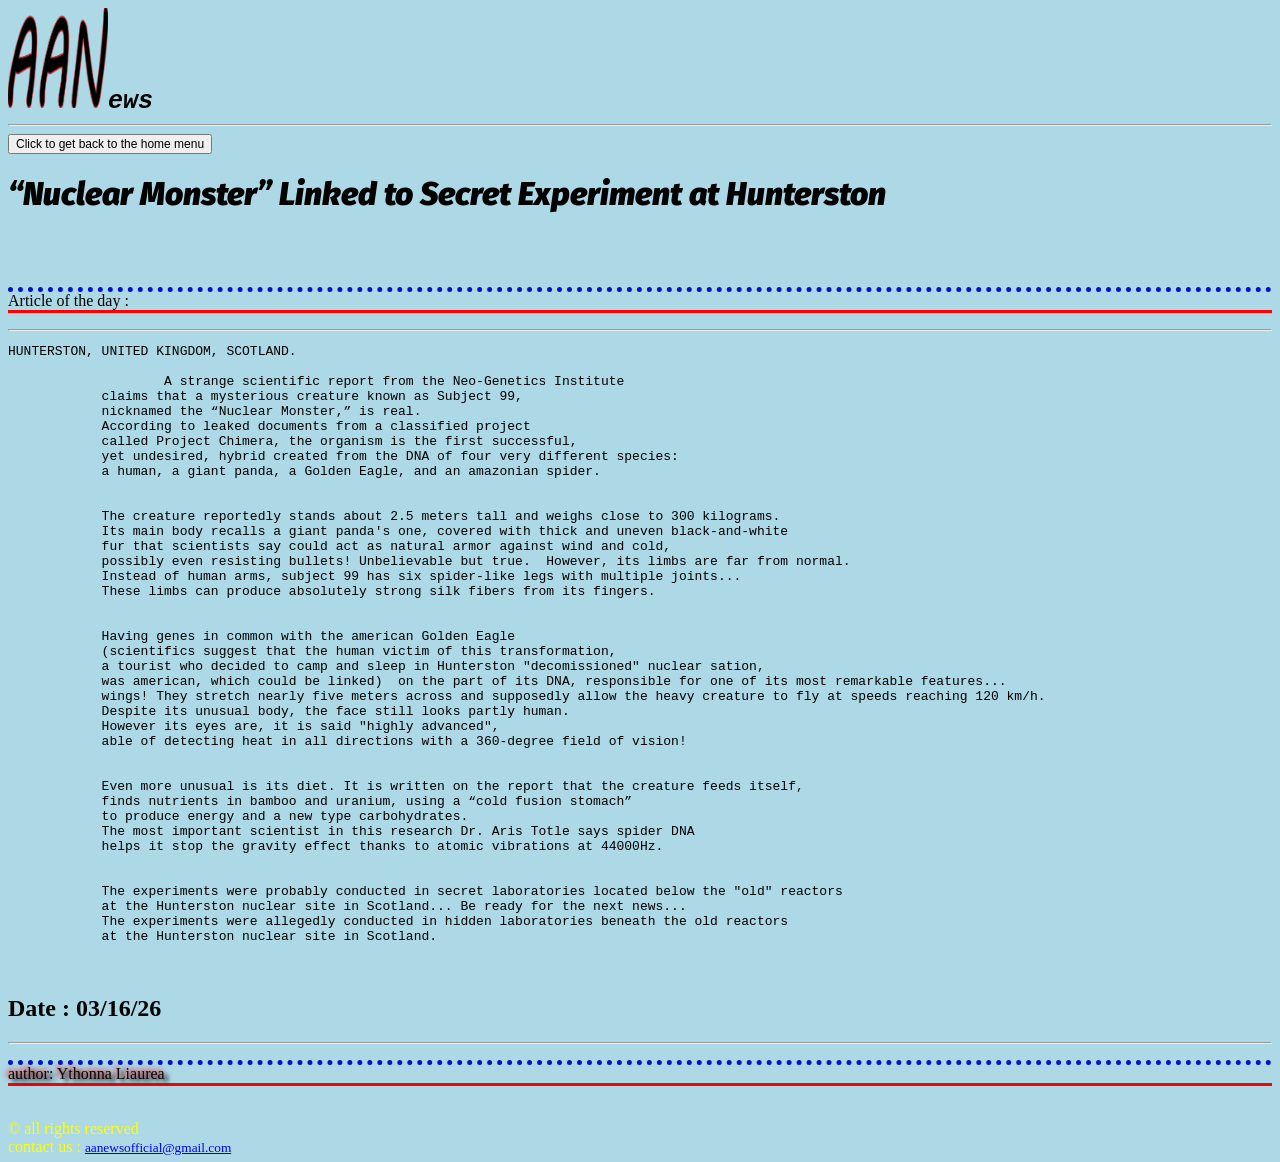
==== article.html @ 97cd1dd2 "Update article.html" ====
<!DOCTYPE html>
<html lang = "en">
    <head>
    <meta charset="utf-8">
    <meta name="viewport" content="width=device-width, initial-scale=1">
    <meta name="description" content="Actualities for people who don't want to fall in obscurantism - Welcome to AANews.">
    <link rel = "icon" href = "images/favicon1024x1024.png" sizes = "128x128" type = "image/png">
    <link rel = "stylesheet" href = "style.css">
    <title>AANews</title>
    </head>
    <body>
        <header>
        <img src = "images/favicon1024x1024.png" width = 100 alt = AANews title = AANews><span style="font-size: 25px; white-space: nowrap;"><b><em><tt>ews</tt></em></b></span>
        <hr>
        <a href = "index.html" title = "Goes to the home menu"> <button width = 100px height = 20 px style = "font-size : 12px" >Click to get back to the home menu</button>  </a>
        <h1>“Nuclear Monster” Linked to Secret Experiment at Hunterston</h1>
      </header>

        <main style = "background-color: darkpurple">
        <br>
        <br>
        <p>Article of the day :</p>
        <hr>
        <pre>HUNTERSTON, UNITED KINGDOM, SCOTLAND.
            
                    A strange scientific report from the Neo-Genetics Institute
            claims that a mysterious creature known as Subject 99,
            nicknamed the “Nuclear Monster,” is real. 
            According to leaked documents from a classified project
            called Project Chimera, the organism is the first successful,
            yet undesired, hybrid created from the DNA of four very different species:
            a human, a giant panda, a Golden Eagle, and an amazonian spider.

            
            The creature reportedly stands about 2.5 meters tall and weighs close to 300 kilograms.
            Its main body recalls a giant panda's one, covered with thick and uneven black-and-white
            fur that scientists say could act as natural armor against wind and cold,
            possibly even resisting bullets! Unbelievable but true.  However, its limbs are far from normal.
            Instead of human arms, subject 99 has six spider-like legs with multiple joints...
            These limbs can produce absolutely strong silk fibers from its fingers.

            
            Having genes in common with the american Golden Eagle
            (scientifics suggest that the human victim of this transformation,
            a tourist who decided to camp and sleep in Hunterston "decomissioned" nuclear sation,
            was american, which could be linked)  on the part of its DNA, responsible for one of its most remarkable features...
            wings! They stretch nearly five meters across and supposedly allow the heavy creature to fly at speeds reaching 120 km/h.
            Despite its unusual body, the face still looks partly human.
            However its eyes are, it is said "highly advanced", 
            able of detecting heat in all directions with a 360-degree field of vision!

            
            Even more unusual is its diet. It is written on the report that the creature feeds itself,
            finds nutrients in bamboo and uranium, using a “cold fusion stomach” 
            to produce energy and a new type carbohydrates.
            The most important scientist in this research Dr. Aris Totle says spider DNA
            helps it stop the gravity effect thanks to atomic vibrations at 44000Hz.

            
            The experiments were probably conducted in secret laboratories located below the "old" reactors
            at the Hunterston nuclear site in Scotland... Be ready for the next news...
            The experiments were allegedly conducted in hidden laboratories beneath the old reactors
            at the Hunterston nuclear site in Scotland.</pre>
        <br>
        <h2>Date : 03/16/26</h2>
        <hr>
        </main>

        <footer>
            <p id = "auteur">author: Ythonna Liaurea</p>
            <br>
            &copy; all rights reserved
            <br>
            contact us :
            <small><a href = "mailto:onerandomguy@gmail.com" target = "_blank" title = "mail contact">
                 aanewsofficial@gmail.com
            </a></small>
        </footer>
    </body>
</html>
---- style.css ----
@font-face{
    src : url(fonts/FiraSans-BlackItalic.ttf);
    font-family : firaItalic;
}
header{
    color : black;
}
main{
    color : black;
}
body {
    background-color: lightblue;
}
h1{
    font-family : firaItalic, arial;
    color: black;
}
p{
    color: black;
    border-bottom : 3px solid rgb(255,0,0);
    border-top: 5px dotted rgb(0,20,200);
}
footer{
    color:yellow;
}
#auteur{
    text-shadow: 4px 3px 4px black, -2px -2px 5px red;
}

.autresart{
color:white;
}
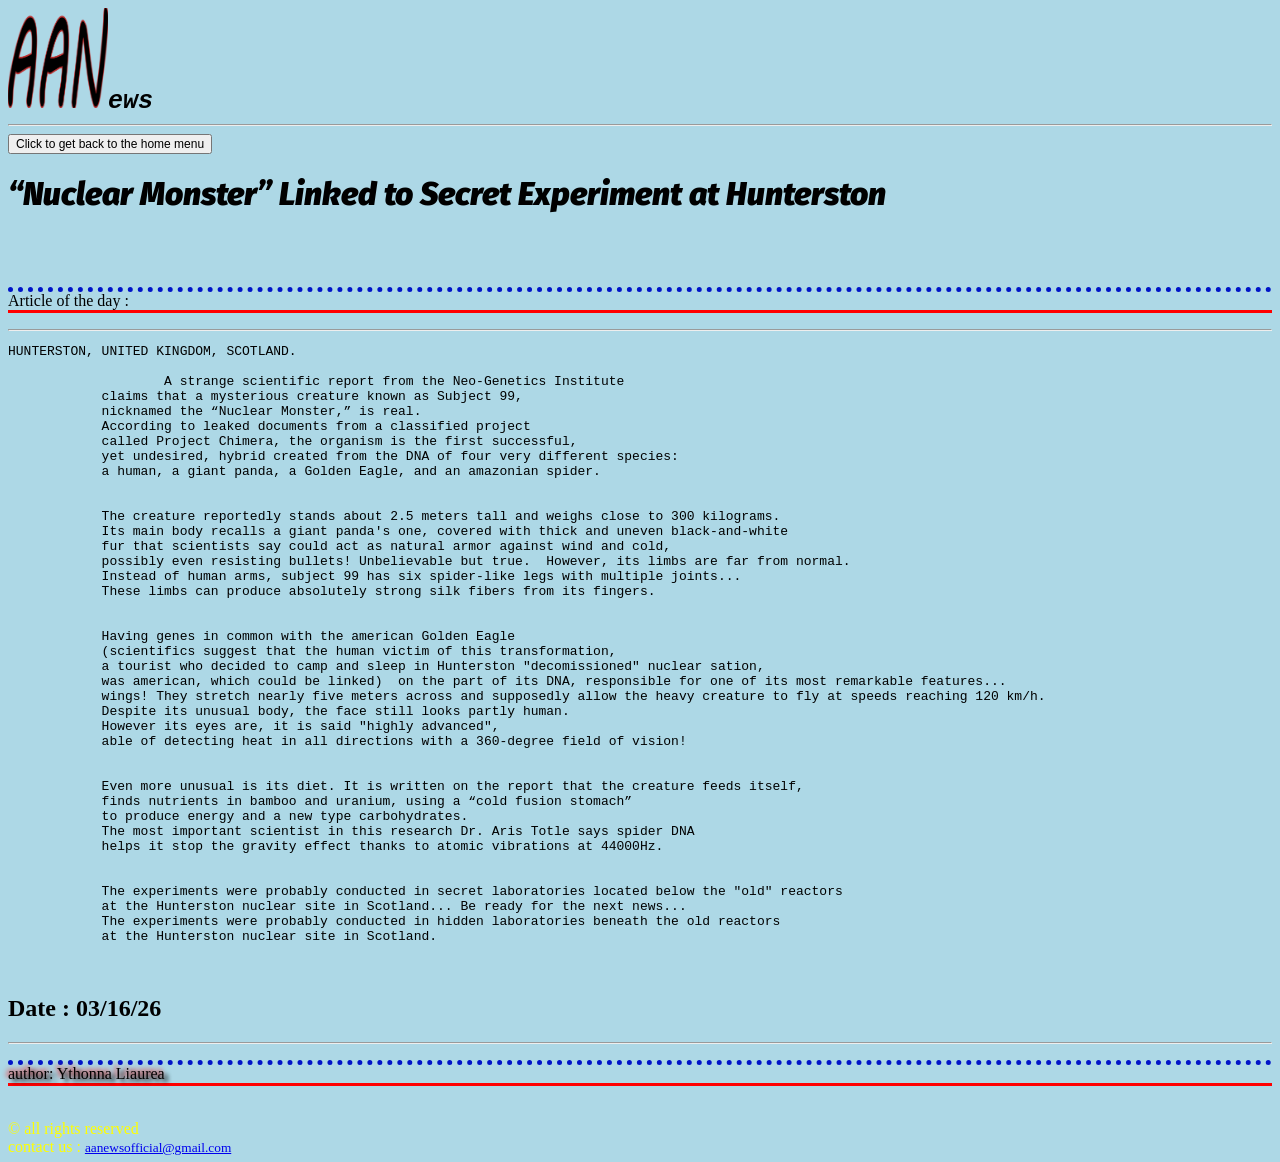
==== commit 587745ef: "Update article.html" ====
--- a/article.html
+++ b/article.html
@@ -59,7 +59,7 @@
             
             The experiments were probably conducted in secret laboratories located below the "old" reactors
             at the Hunterston nuclear site in Scotland... Be ready for the next news...
-            The experiments were allegedly conducted in hidden laboratories beneath the old reactors
+            The experiments were probably conducted in hidden laboratories beneath the old reactors
             at the Hunterston nuclear site in Scotland.</pre>
         <br>
         <h2>Date : 03/16/26</h2>
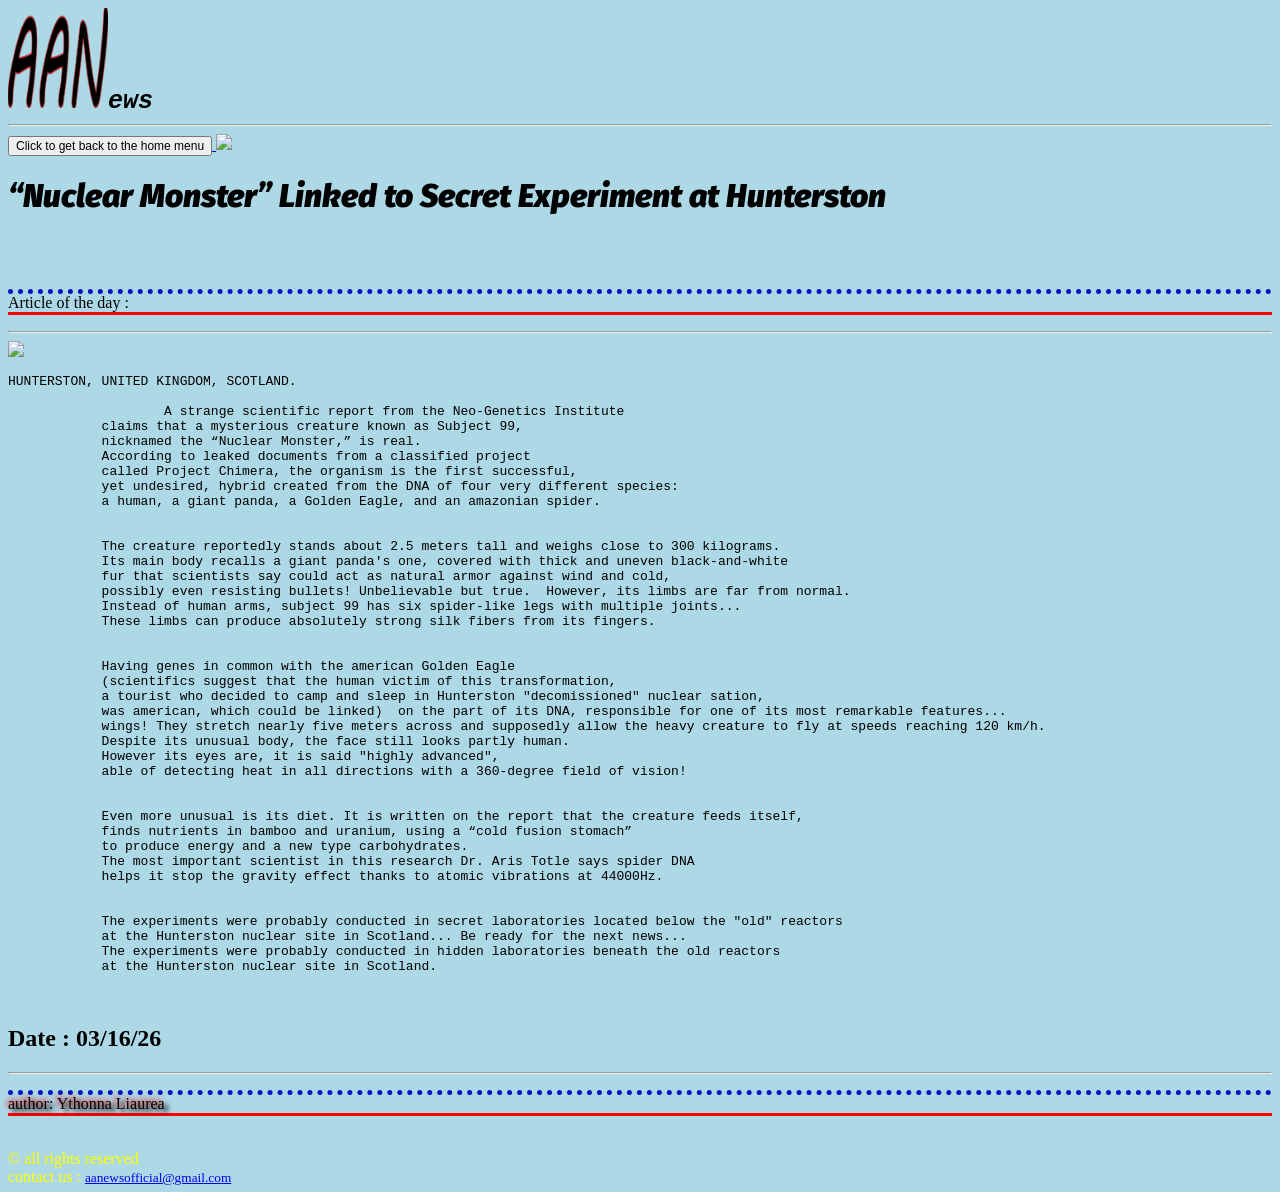
==== commit 616cf911: "Update article.html" ====
--- a/article.html
+++ b/article.html
@@ -13,14 +13,15 @@
         <img src = "images/favicon1024x1024.png" width = 100 alt = AANews title = AANews><span style="font-size: 25px; white-space: nowrap;"><b><em><tt>ews</tt></em></b></span>
         <hr>
         <a href = "index.html" title = "Goes to the home menu"> <button width = 100px height = 20 px style = "font-size : 12px" >Click to get back to the home menu</button>  </a>
+        <img src = "monstre_lac.png" height = "350px" id = "monstre_lac">
         <h1>“Nuclear Monster” Linked to Secret Experiment at Hunterston</h1>
-      </header>
-
+        </header>
         <main style = "background-color: darkpurple">
         <br>
         <br>
         <p>Article of the day :</p>
         <hr>
+        <img src = "monstre_lac.png" height = "350px" id = "monstre_lac">
         <pre>HUNTERSTON, UNITED KINGDOM, SCOTLAND.
             
                     A strange scientific report from the Neo-Genetics Institute
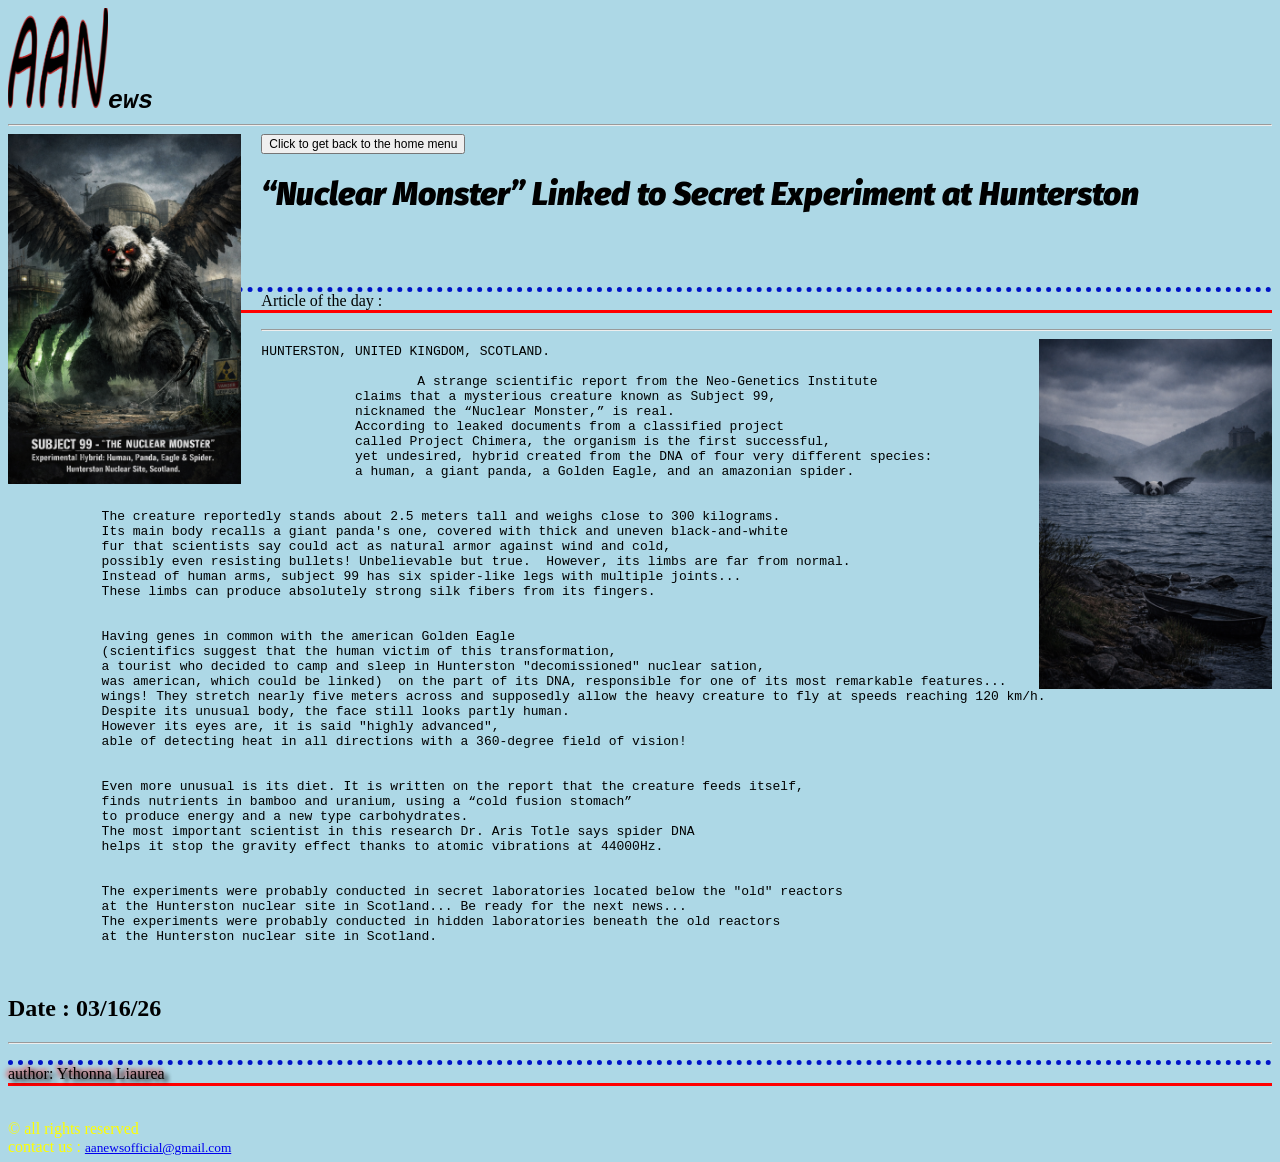
==== commit 381a33d1: "Update article.html" ====
--- a/article.html
+++ b/article.html
@@ -13,7 +13,7 @@
         <img src = "images/favicon1024x1024.png" width = 100 alt = AANews title = AANews><span style="font-size: 25px; white-space: nowrap;"><b><em><tt>ews</tt></em></b></span>
         <hr>
         <a href = "index.html" title = "Goes to the home menu"> <button width = 100px height = 20 px style = "font-size : 12px" >Click to get back to the home menu</button>  </a>
-        <img src = "monstre_lac.png" height = "350px" id = "monstre_lac">
+        <img src = "images/cover.png" height = "350px" id = "monstre_cover">
         <h1>“Nuclear Monster” Linked to Secret Experiment at Hunterston</h1>
         </header>
         <main style = "background-color: darkpurple">
@@ -21,7 +21,7 @@
         <br>
         <p>Article of the day :</p>
         <hr>
-        <img src = "monstre_lac.png" height = "350px" id = "monstre_lac">
+        <img src = "images/monstre_lac.png" height = "350px" id = "monstre_lac">
         <pre>HUNTERSTON, UNITED KINGDOM, SCOTLAND.
             
                     A strange scientific report from the Neo-Genetics Institute
--- a/style.css
+++ b/style.css
@@ -27,6 +27,16 @@
     text-shadow: 4px 3px 4px black, -2px -2px 5px red;
 }
 
-.autresart{
-color:white;
+#monstre_lac{
+    float:right;
+    margin-left : 20px;
 }
+
+#monstre_cover{
+    float:left;
+    margin-right : 20px;
+}
+
+.comments{
+    color : lightred;
+}
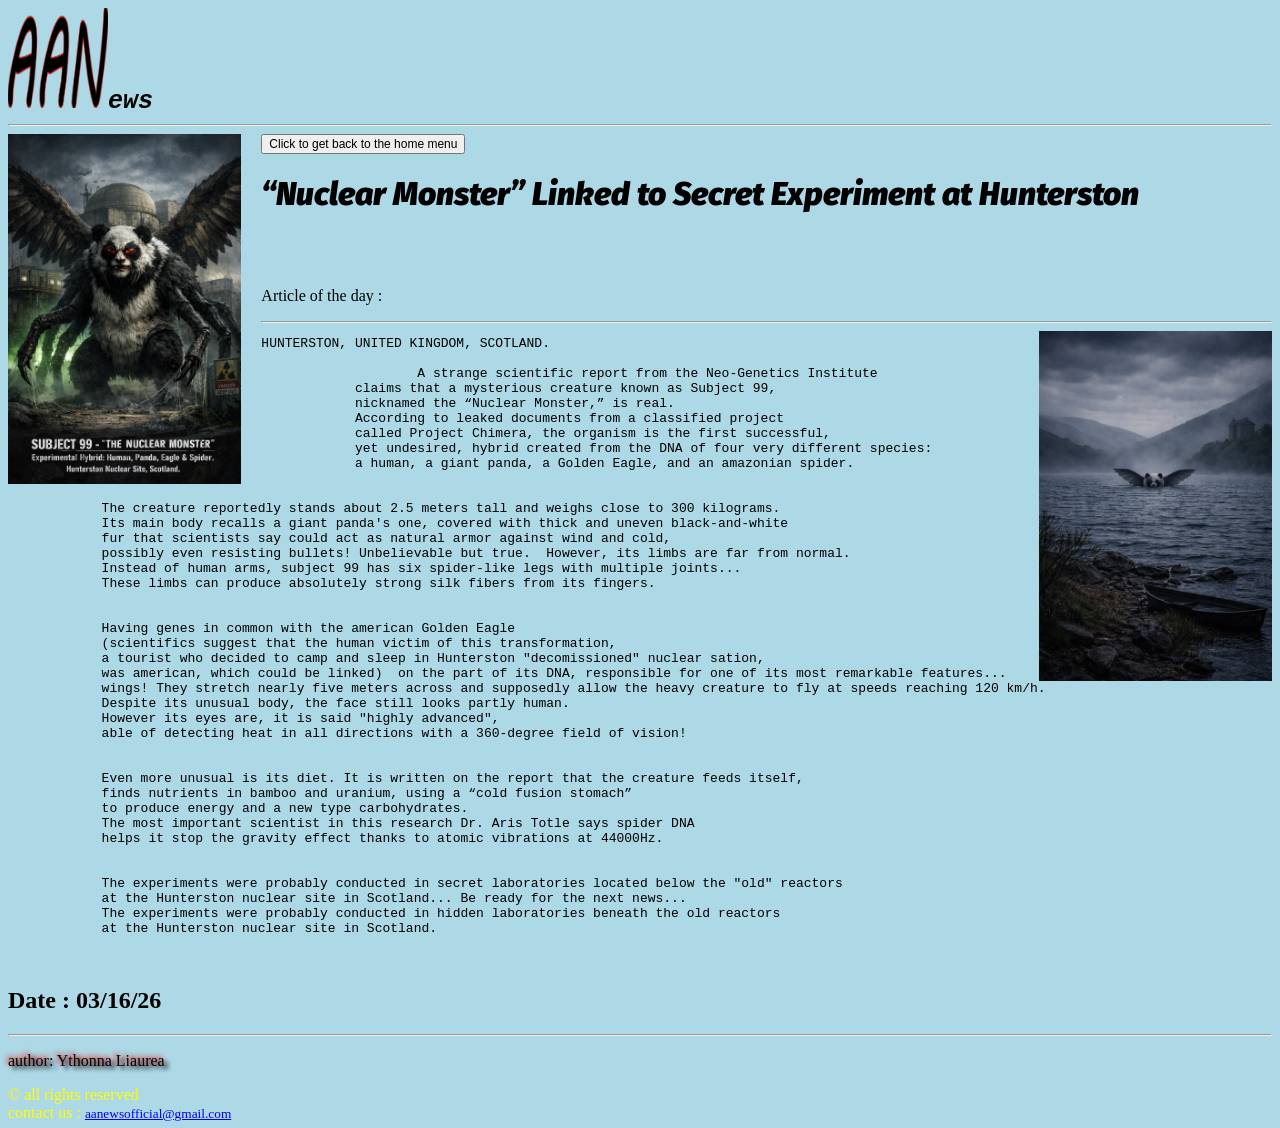
==== commit a4373fae: "Update article.html" ====
--- a/article.html
+++ b/article.html
@@ -69,7 +69,6 @@
 
         <footer>
             <p id = "auteur">author: Ythonna Liaurea</p>
-            <br>
             &copy; all rights reserved
             <br>
             contact us :
--- a/style.css
+++ b/style.css
@@ -17,8 +17,6 @@
 }
 p{
     color: black;
-    border-bottom : 3px solid rgb(255,0,0);
-    border-top: 5px dotted rgb(0,20,200);
 }
 footer{
     color:yellow;
@@ -38,5 +36,13 @@
 }
 
 .comments{
-    color : lightred;
+    color : lightcoral, red;
 }
+
+#bouton{
+    font-size: 20px;
+    width = 200px;
+    height = 100px;
+    margin: auto
+}
+    
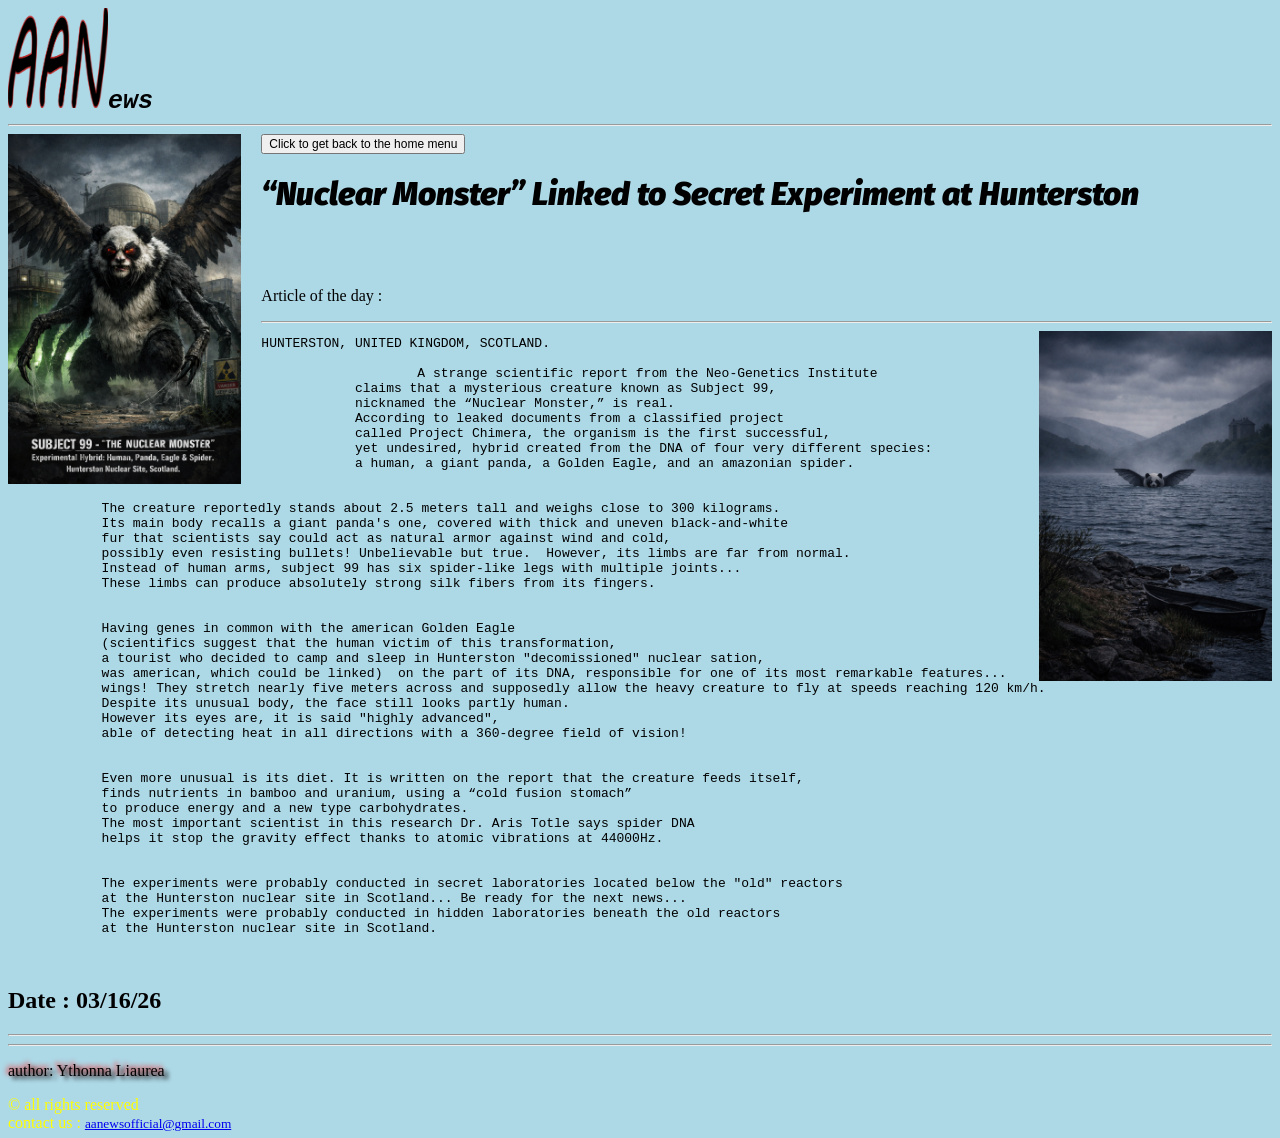
==== commit e37ca9a7: "Update article.html" ====
--- a/article.html
+++ b/article.html
@@ -13,7 +13,7 @@
         <img src = "images/favicon1024x1024.png" width = 100 alt = AANews title = AANews><span style="font-size: 25px; white-space: nowrap;"><b><em><tt>ews</tt></em></b></span>
         <hr>
         <a href = "index.html" title = "Goes to the home menu"> <button width = 100px height = 20 px style = "font-size : 12px" >Click to get back to the home menu</button>  </a>
-        <img src = "images/cover.png" height = "350px" id = "monstre_cover">
+        <img src = "images/cover.png" height = "350px" id = "monstre_cover" alt = "cover monster">
         <h1>“Nuclear Monster” Linked to Secret Experiment at Hunterston</h1>
         </header>
         <main style = "background-color: darkpurple">
@@ -21,7 +21,7 @@
         <br>
         <p>Article of the day :</p>
         <hr>
-        <img src = "images/monstre_lac.png" height = "350px" id = "monstre_lac">
+        <img src = "images/monstre_lac.png" height = "350px" id = "monstre_lac" alt = "lac monster">
         <pre>HUNTERSTON, UNITED KINGDOM, SCOTLAND.
             
                     A strange scientific report from the Neo-Genetics Institute
@@ -65,6 +65,7 @@
         <br>
         <h2>Date : 03/16/26</h2>
         <hr>
+        <hr>
         </main>
 
         <footer>
--- a/style.css
+++ b/style.css
@@ -36,13 +36,14 @@
 }
 
 .comments{
-    color : lightcoral, red;
+    color : red;
 }
 
 #bouton{
     font-size: 20px;
-    width = 200px;
-    height = 100px;
-    margin: auto
+    width: 200px;
+    height: 100px;
+    margin: auto;
+    display: block;
 }
     
